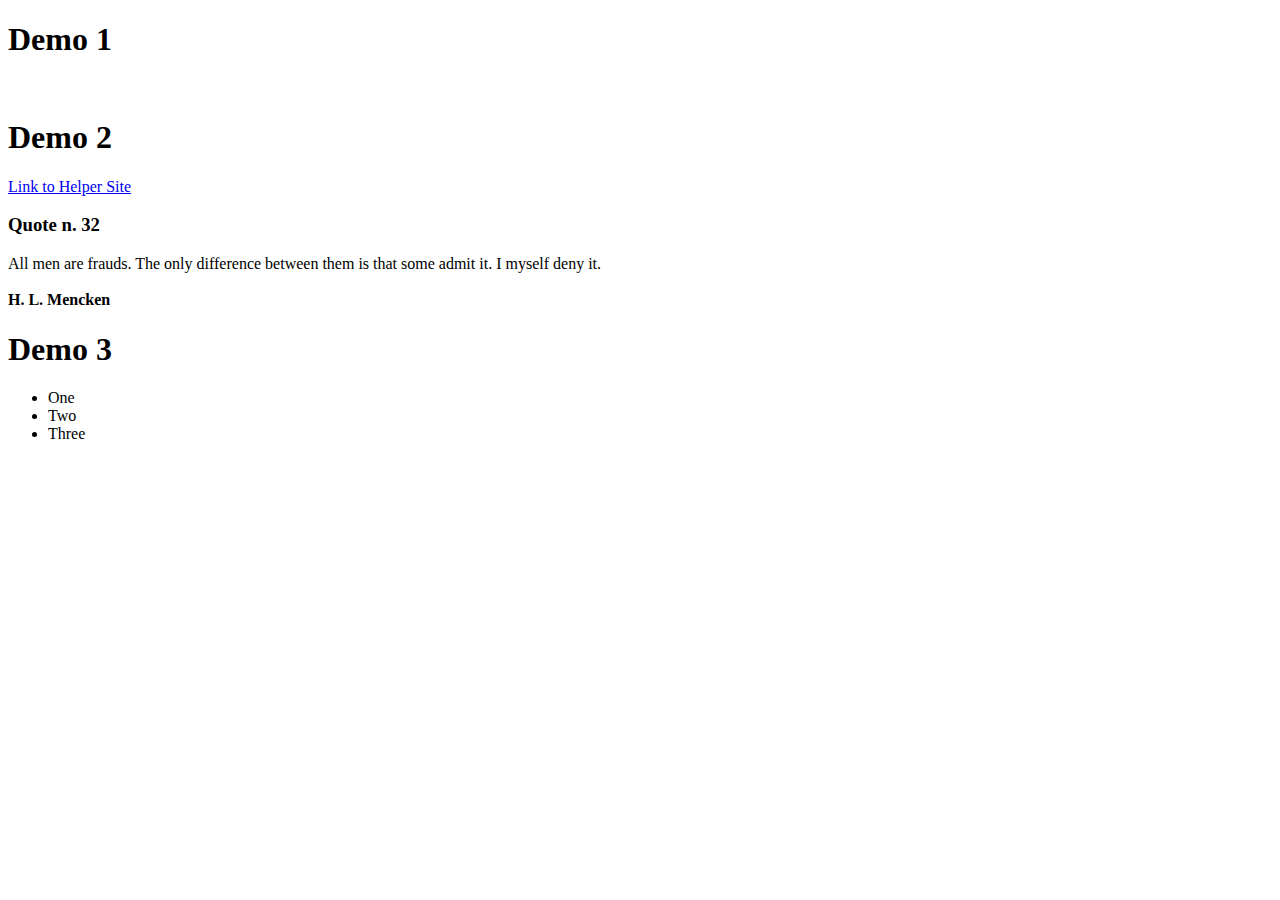
==== ClassWorkings/index.html @ 63d579b4 "finished" ====
<!DOCTYPE html>
<html lang="en">
  <head>
    <meta charset="UTF-8">
    <meta name="viewport" content="width=device-width, initial-scale=1.0">
    <link rel="shortcut icon" href="#">
    <link rel="stylesheet" href="./style.css">
    <title>Class 3 - Workings</title>
  </head>
  <body>
    <main>
      <h1>Demo 1</h1>
      <div id="demo1">
        <img 
          src="https://images.unsplash.com/photo-1520045892732-304bc3ac5d8e?ixlib=rb-4.0.3&ixid=M3wxMjA3fDB8MHxwaG90by1wYWdlfHx8fGVufDB8fHx8fA%3D%3D&auto=format&fit=crop&w=1470&q=80" 
          width="200"
          alt=""
        >
      </div>
      
      <h1>Demo 2</h1>
      <a href="https://coolors.co/contrast-checker/261b47-acc8e5" target="_blank">Link to Helper Site</a>
      <div id="demo2">
        <h3 class="textGeneral">Quote n. 32</h3>
        <p class="textGeneral">
          All men are frauds. The only difference between them is that some admit it. I myself deny it.
          <br>
          <br>
          <b>H. L. Mencken</b>
        </p>
      </div>
          
      <h1>Demo 3</h1>
      <div id="demo1">
        <nav>
          <ul>
          <li tabindex="0">One</li>
          <li tabindex="0">Two</li>
          <li tabindex="0">Three</li>
          </ul>
        </nav>
      </div>      
    </main>
  </body>
</html>
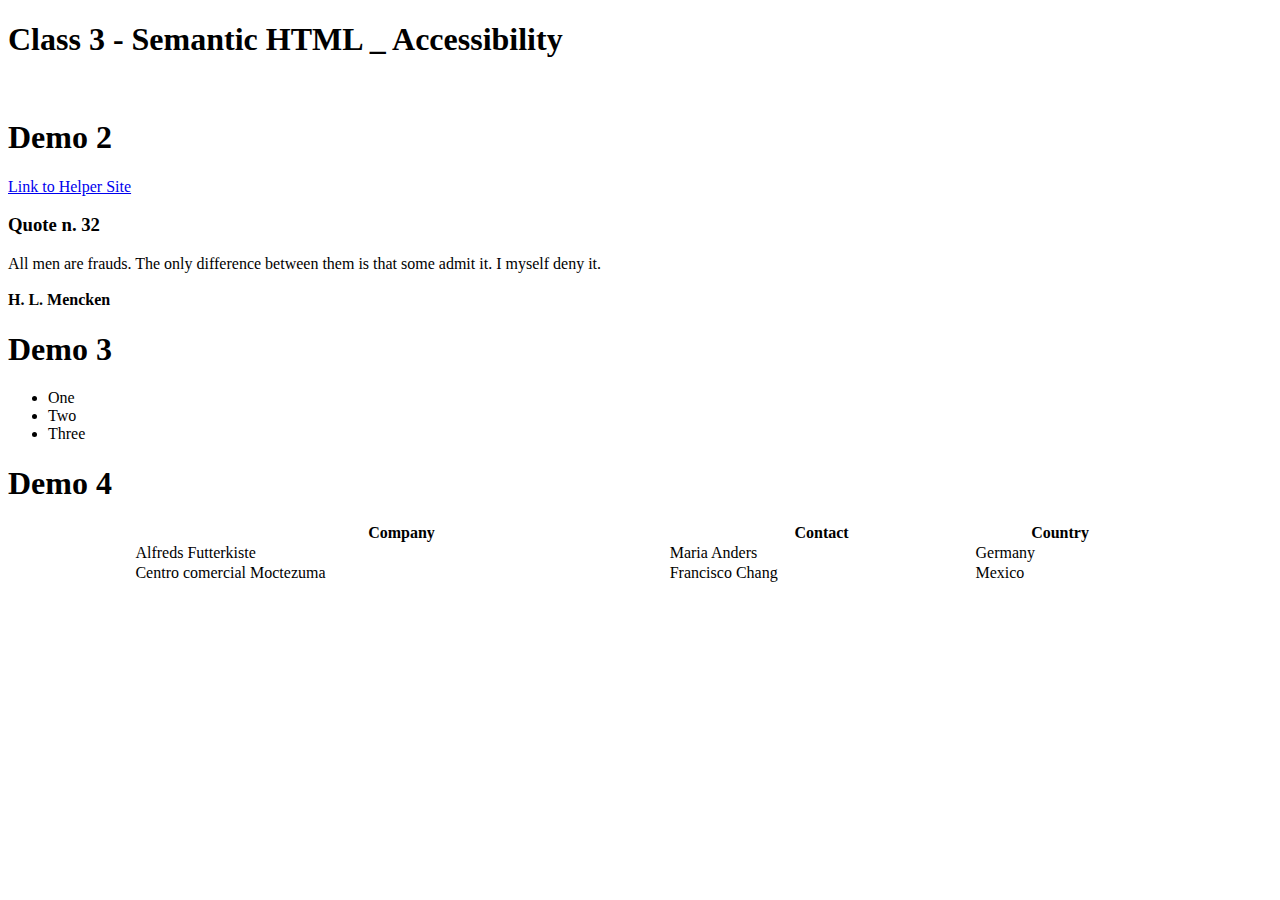
==== commit 5990a8ee: "update" ====
--- a/ClassWorkings/index.html
+++ b/ClassWorkings/index.html
@@ -5,11 +5,11 @@
     <meta name="viewport" content="width=device-width, initial-scale=1.0">
     <link rel="shortcut icon" href="#">
     <link rel="stylesheet" href="./style.css">
-    <title>Class 3 - Workings</title>
+    <title>Class 3 - Semantic HTML _ Accessibility</title>
   </head>
   <body>
     <main>
-      <h1>Demo 1</h1>
+      <h1>Class 3 - Semantic HTML _ Accessibility</h1>
       <div id="demo1">
         <img 
           src="https://images.unsplash.com/photo-1520045892732-304bc3ac5d8e?ixlib=rb-4.0.3&ixid=M3wxMjA3fDB8MHxwaG90by1wYWdlfHx8fGVufDB8fHx8fA%3D%3D&auto=format&fit=crop&w=1470&q=80" 
@@ -39,7 +39,42 @@
           <li tabindex="0">Three</li>
           </ul>
         </nav>
-      </div>      
+      </div>
+      
+      <h1>Demo 4</h1>
+      <!-- Show colSpan and rowSpan -->
+      <!-- Apply styling to table include border collaspe -->
+      <div>
+        <table>
+          <thead>
+            <tr>
+              <th>Company</th>
+              <th>Contact</th>
+              <th>Country</th>
+            </tr>
+          </thead>
+          <tbody>
+            <tr>
+              <td>Alfreds Futterkiste</td>
+              <td>Maria Anders</td>
+              <td>Germany</td>
+            </tr>
+            <tr>
+              <td>Centro comercial Moctezuma</td>
+              <td>Francisco Chang</td>
+              <td>Mexico</td>
+            </tr>
+          </tbody>
+        </table>
+      </div>
     </main>
+    <style>
+      table {
+        margin: 0 auto;
+        table-layout: auto;
+        width: 80%;
+        border-collapse: collapse;
+      }
+    </style>
   </body>
 </html>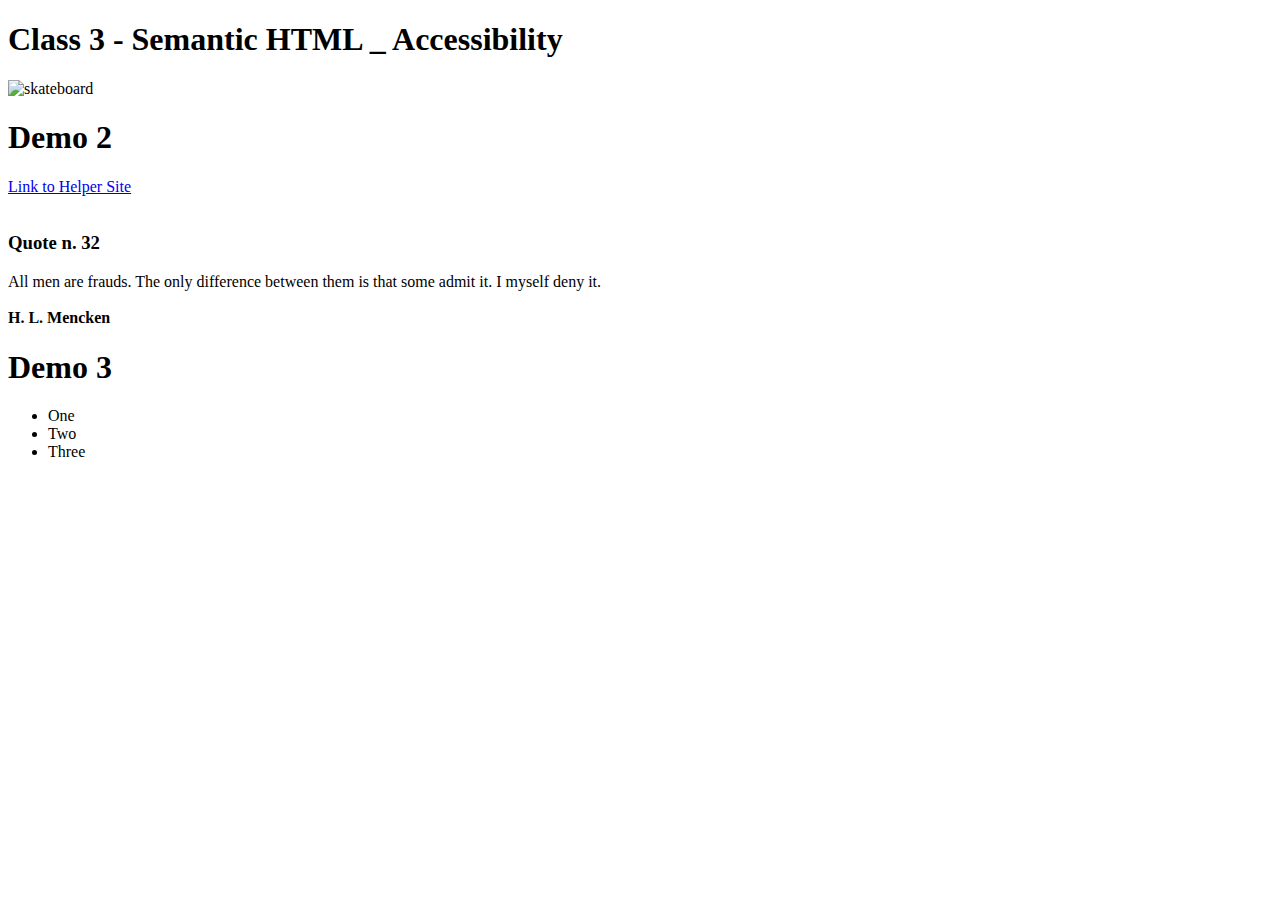
==== commit c38c5880: "updated" ====
--- a/ClassWorkings/index.html
+++ b/ClassWorkings/index.html
@@ -6,7 +6,7 @@
     <link rel="shortcut icon" href="#">
     <link rel="stylesheet" href="./style.css">
     <title>Class 3 - Semantic HTML _ Accessibility</title>
-  </head>
+  </head> 
   <body>
     <main>
       <h1>Class 3 - Semantic HTML _ Accessibility</h1>
@@ -14,12 +14,14 @@
         <img 
           src="https://images.unsplash.com/photo-1520045892732-304bc3ac5d8e?ixlib=rb-4.0.3&ixid=M3wxMjA3fDB8MHxwaG90by1wYWdlfHx8fGVufDB8fHx8fA%3D%3D&auto=format&fit=crop&w=1470&q=80" 
           width="200"
-          alt=""
+          alt="skateboard"
         >
       </div>
       
       <h1>Demo 2</h1>
       <a href="https://coolors.co/contrast-checker/261b47-acc8e5" target="_blank">Link to Helper Site</a>
+      <br>
+      <br>
       <div id="demo2">
         <h3 class="textGeneral">Quote n. 32</h3>
         <p class="textGeneral">
@@ -34,17 +36,17 @@
       <div id="demo1">
         <nav>
           <ul>
-          <li tabindex="0">One</li>
-          <li tabindex="0">Two</li>
-          <li tabindex="0">Three</li>
+          <li tabindex="3">One</li>
+          <li tabindex="2">Two</li>
+          <li tabindex="1">Three</li>
           </ul>
         </nav>
       </div>
       
-      <h1>Demo 4</h1>
+      <!-- <h1>Demo 4</h1> -->
       <!-- Show colSpan and rowSpan -->
       <!-- Apply styling to table include border collaspe -->
-      <div>
+      <!-- <div>
         <table>
           <thead>
             <tr>
@@ -66,7 +68,7 @@
             </tr>
           </tbody>
         </table>
-      </div>
+      </div> -->
     </main>
     <style>
       table {
